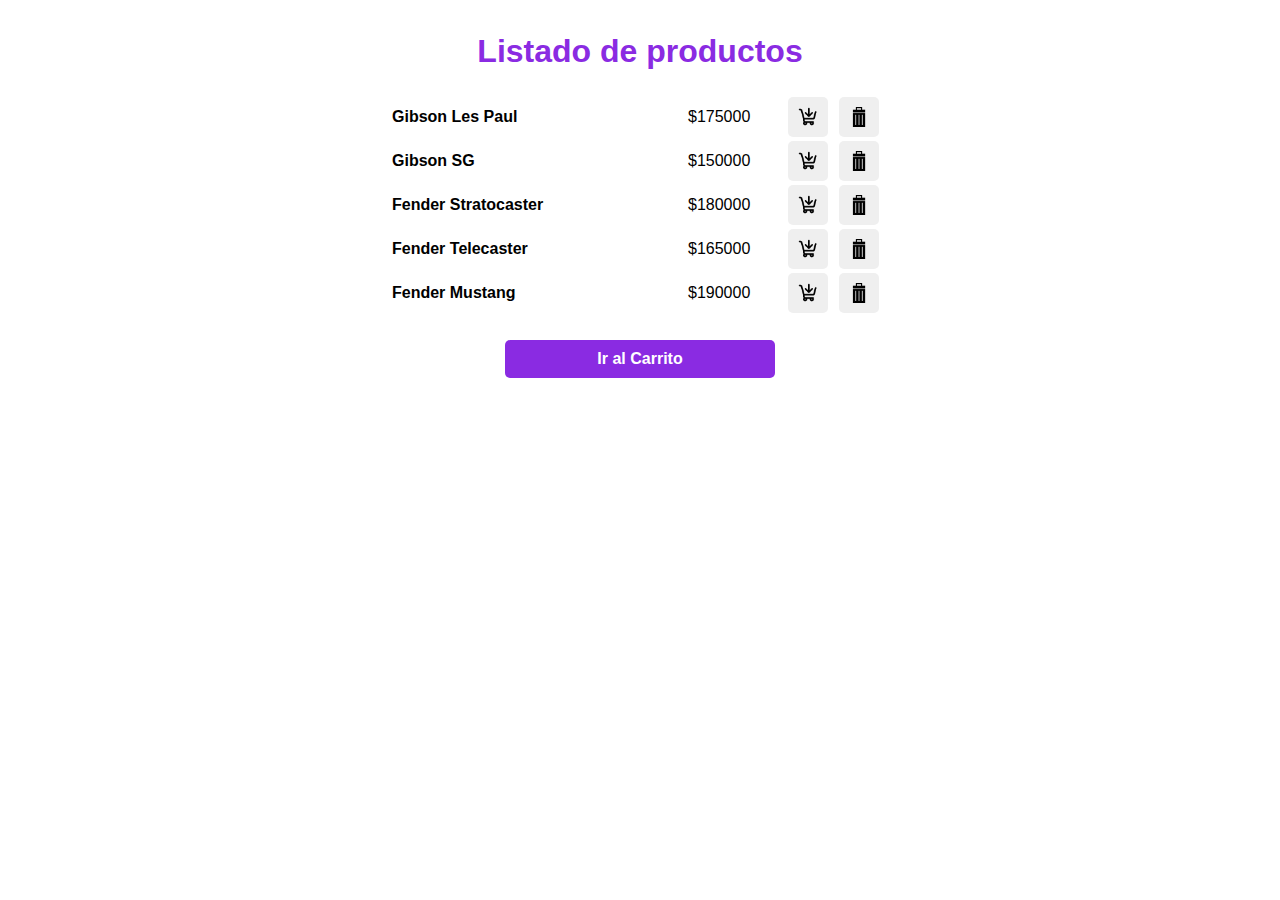
==== index.html @ 12fac198 "Primer committed" ====
<!DOCTYPE html>
<html lang="en">
<head>
    <meta charset="UTF-8">
    <meta name="viewport" content="width=device-width, initial-scale=1.0">
    <!-- JS -->
    <script defer src="./main.js"></script>
    <title>2da Entrega JS | Index</title>
    <!-- CSS -->
    <link rel="stylesheet" href="./style.css">
</style>
</head>
<body>
    <!-- Listado de productos -->
    <h1>Listado de productos</h1>
    <section id="products-container">
    </section>
<!-- CTA para carrito -->
    <div class="gotocart"><a href="./carrito.html">Ir al Carrito</a></div>
</body>
</html>
---- style.css ----
body {font-family: Arial, Helvetica, sans-serif; padding-top: 25px;}
h1 {color: blueviolet; max-width: 500px; margin: auto; padding-bottom: 25px; text-align: center;}
h3 {color: #000;}
p {color: #000; }
button {color: #000; font-weight: bold; max-width: 300px; padding: 10px; text-align: center; border: solid 0px; border-radius: 5px;} 
.gotocart {padding: 10px; border-radius: 5px; background-color: blueviolet; color: #FFF; font-weight: bold; text-decoration: none; margin-top: 25px; text-align: center; max-width: 250px; }
.gotocart a {text-decoration: none; color: #FFF; text-align: center;}
.backtoproducts {padding: 10px; border-radius: 5px; background-color: #C7C7C7; color: #FFF; font-weight: bold; text-decoration: none; margin-top: 25px; text-align: center; max-width: 250px; }
.backtoproducts a {text-decoration: none; color: #000; text-align: center;}
td {border: solid 0px; border-color: #C7C7C7; text-align: left;}
div {max-width: 500px; margin: auto; text-align: center;}
.productoAgregar:hover {background-color: #C7C7C7;}
.productoQuitar:hover {background-color: #C7C7C7;}
table {margin: 0; padding: 0;}
#shoppingcart {background-color: #C7C7C7; padding: 15px; border-radius: 100px; margin-bottom: 10px;}
.namebold {font-weight: bold;}
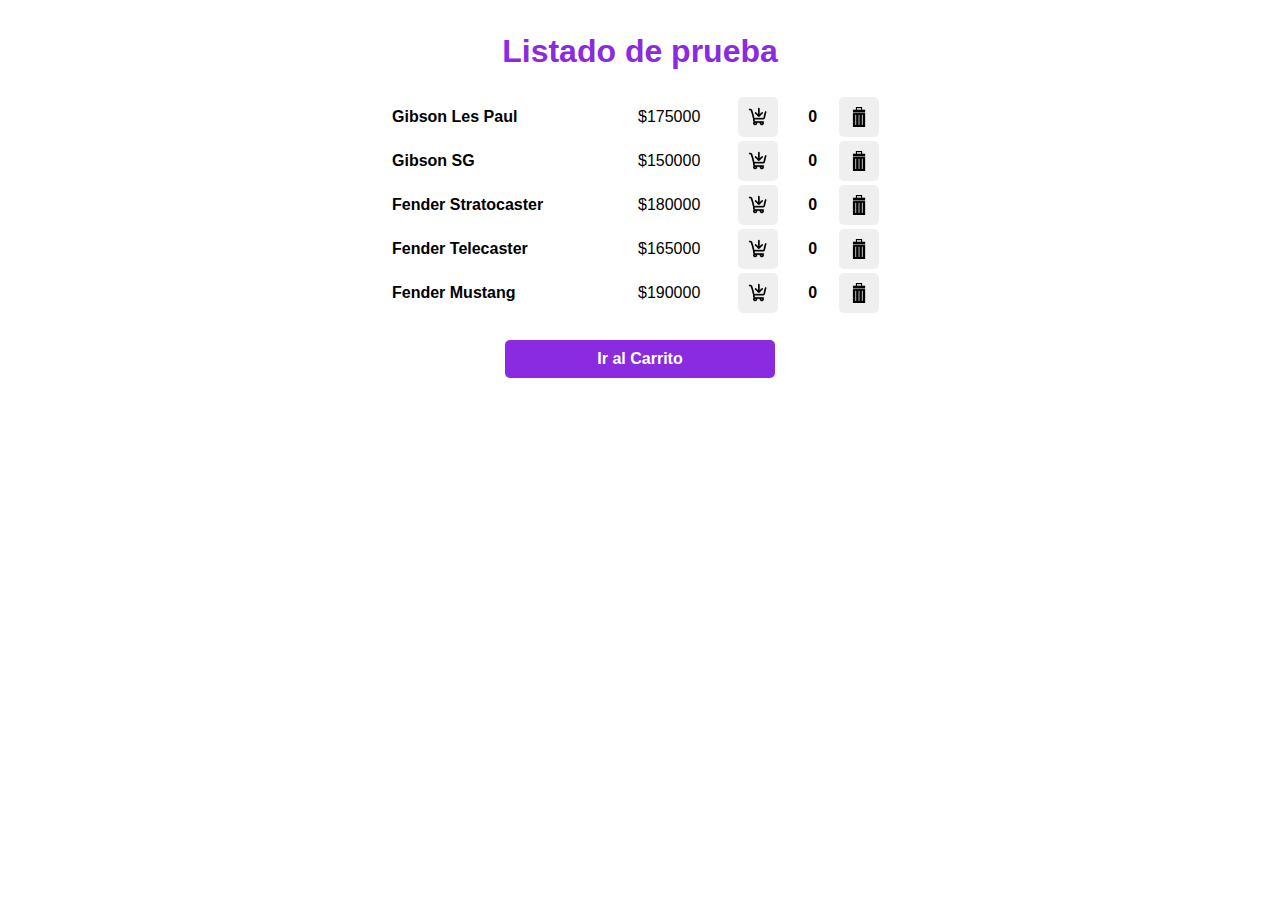
==== commit 82c9f4ec: "Add files via upload" ====
--- a/index.html
+++ b/index.html
@@ -1,21 +1,20 @@
-<!DOCTYPE html>
-<html lang="en">
-<head>
-    <meta charset="UTF-8">
-    <meta name="viewport" content="width=device-width, initial-scale=1.0">
-    <!-- JS -->
-    <script defer src="./main.js"></script>
-    <title>2da Entrega JS | Index</title>
-    <!-- CSS -->
-    <link rel="stylesheet" href="./style.css">
-</style>
-</head>
-<body>
-    <!-- Listado de productos -->
-    <h1>Listado de productos</h1>
-    <section id="products-container">
-    </section>
-<!-- CTA para carrito -->
-    <div class="gotocart"><a href="./carrito.html">Ir al Carrito</a></div>
-</body>
+<!DOCTYPE html>
+<html lang="es">
+<head>
+    <meta charset="UTF-8">
+    <meta name="viewport" content="width=device-width, initial-scale=1.0">
+    <!-- JS -->
+    <script defer src="./main.js"></script>
+    <title>2da Entrega JS | Index</title>
+    <!-- CSS -->
+    <link rel="stylesheet" href="./style.css">
+</style>
+</head>
+<body>
+    <!-- Listado de productos -->
+    <h1 id="titulo">Listado de prueba</h1>
+    <article id="lista"></article>
+    <!-- CTA para carrito -->
+    <div class="gotocart"><a href="./carrito.html">Ir al Carrito</a></div>
+</body>
 </html>--- a/style.css
+++ b/style.css
@@ -13,4 +13,5 @@
 .productoQuitar:hover {background-color: #C7C7C7;}
 table {margin: 0; padding: 0;}
 #shoppingcart {background-color: #C7C7C7; padding: 15px; border-radius: 100px; margin-bottom: 10px;}
-.namebold {font-weight: bold;}+.namebold {font-weight: bold;}
+.counter {text-align: center; font-weight: bold;}